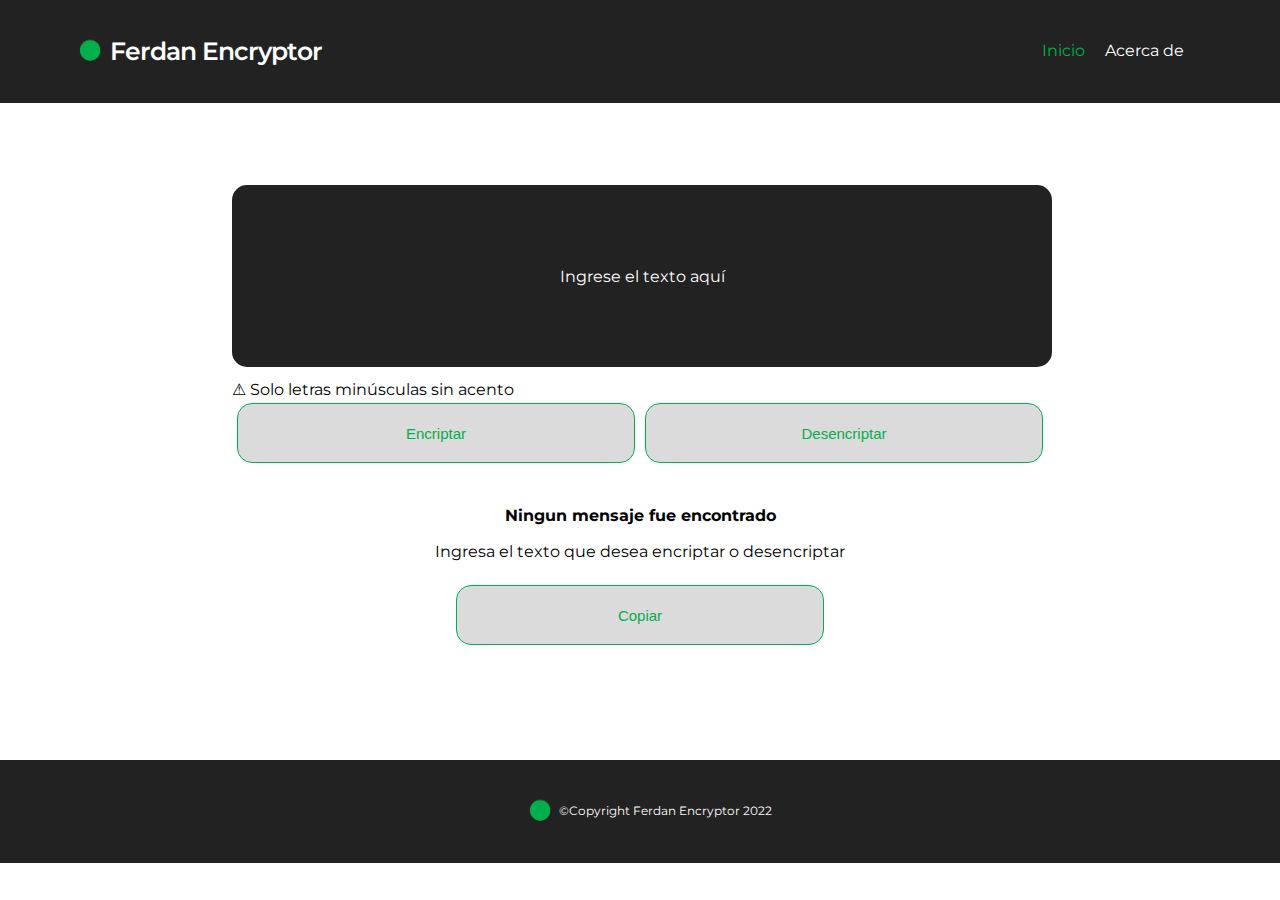
==== index.html @ 6e777811 "Guardando 6" ====
<!DOCTYPE html>
<html lang="en">
  <head>
    <meta charset="UTF-8">
    <meta http-equiv="X-UA-Compatible" content="IE=edge">
    <meta name="viewport" content="width=device-width, initial-scale=1.0">
    <link rel="shortcut icon" href="logo-fd.png" type="image/x-icon" style="width: 50px; height: 50px">
    <title>Encriptador de Texto - Ferdan Encryptor</title>
    <link rel="stylesheet" href="ajustar-reset.css">
    <link rel="stylesheet" href="style.css">
    <link href="https://fonts.googleapis.com/css2?family=Dosis:wght@200&family=Montserrat:wght@300&display=swap" rel="stylesheet">
  </head>
  <body">  
   
    <header class="logo">
       <div class="fondo-nav">
            <div class="content-logo">
              <img src="logo-fd.png" alt="Logo de la página" class="logo-img">
              <p class="logo-texto"><a href="">Ferdan Encryptor</a></p>
            </div>

            <nav class="items">
                <li class="li1"><a class="a1" href="index.html">Inicio</a></li>
                <li class="li2"><a class="a2" href="acerca.html">Acerca de</a></li>
            </nav>
       </div>
    </header>

    <main class="main">
      <div class="apuntes">
        <div class="content-all fondo-img">
          <div class="card__content">
            <div class="ingresador-texto">
              <section class="container-section-div">
                <div class="content-buttons-parrafo">
                  <section class="section-input">
                    <form class="form-input">
                      <input class="input-text" type="text" id="input-text" onkeypress="return ValidandoProcess(event)" placeholder="Ingrese el texto aquí">
                    </form>
                  </section>
    
                  <section class="button-parrafo">
                    <form class="botones-text">
                      <label class="info">&#9888 Solo letras minúsculas sin acento</label><br>
                      <div class="buttons" style="display: flex; justify-content: space-between">
                        <input class="boton" type="button" value="Encriptar" id="button-one">
                        <input class="boton" type="button" value="Desencriptar" id="button-two" onclick="">
                      </div>
                    </form>
                  </section>  
                </div>
              </section>
          
              <section class="result-encrip-desencrip">
                <div class="encript-desen-result">
                  <center>
                    <div class="info">
                      <h2 class="frase-msg error-invalid" id="frase-msg">Ningun mensaje fue encontrado</h2>
                      <h2 class="frase-msg" id="error-invalid"></h2>
                      <p class="info-text" id="info-text">Ingresa el texto que desea encriptar o desencriptar</p>
                  
                    </div>
                    <button class="boton copy__button" id="button-copy">Copiar</button>
                  </center>
                </div>
              </section>
            </div>
          </div>
        </div>
      </div>
      <script src="script.js"></script>
    </main>
    
    <footer class="back-footer">
        <center class="center-footer">
          <img src="logo-fd.png" alt="" class="img-footer">
          <p class="p-footer">&copyCopyright Ferdan Encryptor 2022</p>
        </center>
    </footer>
  </body>
</html>
---- style.css ----
body {
    font-family: 'Dosis', sans-serif;
    font-family: 'Montserrat', sans-serif;
}

@media screen and (max-width: 1440px) {

    .content-logo {
        display: flex;
        align-items: center;
    }
    
    .fondo-nav {
        display: flex;
        align-items: center;
        justify-content: space-between;
    }
    
    .fondo-nav {
        background-color: rgb(34, 34, 34);
        position: fixed;
        
        width: 100%;
        left: 0;
        top: 0;
        right: 0;
    }
    
    .logo-img {
        width: 50px;
        margin: 30px;
    
        position: relative;
        left: 2.2em;
    }
    
    .logo-texto a {
        text-decoration: none;
        font-size: 25px;
        color: white;
        letter-spacing: -1px;
    
        font-weight: 600;
    }
    
    .items li a {
        text-decoration: none;
    }
    
    .items .li2 a {
        color: white;
    }
    
    .items .li1 a {
        color: #01AF4B;
    }
    
    .items li a:hover {
        color: #01AF4B;
    }
    
    .items li {
        display: inline-block;
        margin-right: 1em;
        position: auto;
    }
    
    .items {
        left: -5em;
        position: relative;
    }
    
    .content-all {
        
        margin-top: 10em;
        height: 600px;
        
        margin-left: 12em;
        margin-right: 12em;
    }
    
    .info {
        font-family: 'Dosis', sans-serif;
        font-family: 'Montserrat', sans-serif;
    } 



    h2 {
        font-weight: bolder;
        margin-bottom: 20px;
        margin-top: 15px;
    }
    
    .encript-desen-result {
        padding: 25px 40px;
    }
    
    .ingresador-texto {
        padding: 25px 40px;
    }
    
    .input-text {
        width: 100%;
        height: 180px;
        background-color: rgb(34, 34, 34);
        color: #F8FBFE;
        font-size: 1rem;
        text-align: center;
        border-radius: 15px;
        border: none;
        outline: none;
    }
    .form-input .input-text {
        font-family: 'Dosis', sans-serif;
        font-family: 'Montserrat', sans-serif;
    }
    
    ::placeholder {
        color: white;
    }
    
    .output {
        width: 100%;
        height: 180px;
        background-color: #3b3b3b;
        color: #F8FBFE;
        font-size: 1rem;
        text-align: center;
        border-radius: 5px;
    }
    
    .botones-text {
        margin-top: 15px;
    }
    
    .boton {
        
        width: 50%;
        height: 60px;
        padding: 0.9rem 1rem;
        color: #01AF4B;
        background-color: #4e4e4e34;
        font-size: 15px;
        border-radius: 15px;
        border: 1px solid #01AF4B;
        outline: none;
        cursor: pointer;
        transition: .3s;
        margin: 5px;
    }
    
    .copy__button {
        margin-top: 25px;
    }
    
    .mensaje {
        transition-duration: 1s;
    }

    /* FOOTER */

.back-footer {
    background-color: rgb(34, 34, 34);
    padding: 30px;
}

.center-footer {
    display: flex;
    align-items: center;
    justify-content: center;
}

footer .img-footer {
    width: 50px;
}

.img-footer {
    left: 6px;
    position: relative;
}

footer .p-footer {
    text-align: center;
    color: white;
    font-size: 12px;
    font-family: 'Dosis', sans-serif;
    font-family: 'Montserrat', sans-serif;
}
}

@media screen and (max-width: 980px) {
    .content-all {
        height: auto;
        margin-left: 16px;
        margin-right: 16px;
    }

    .fondo-nav {
        display: block;
    }

    .content-logo {
        margin-left: -3em;
        margin-top: -1em;
    }

    .items {
        left: 9em;
        top: -1em;
    }
    .logo-texto a {
        font-size: 22px;
    }
}

@media screen and (max-width: 980px) {
    .result-encrip-desencrip {
        grid-template-columns: 1fr;
    }

    .encript-desen-result {
        margin-bottom: 20%;
        height: 60%;
    }
}
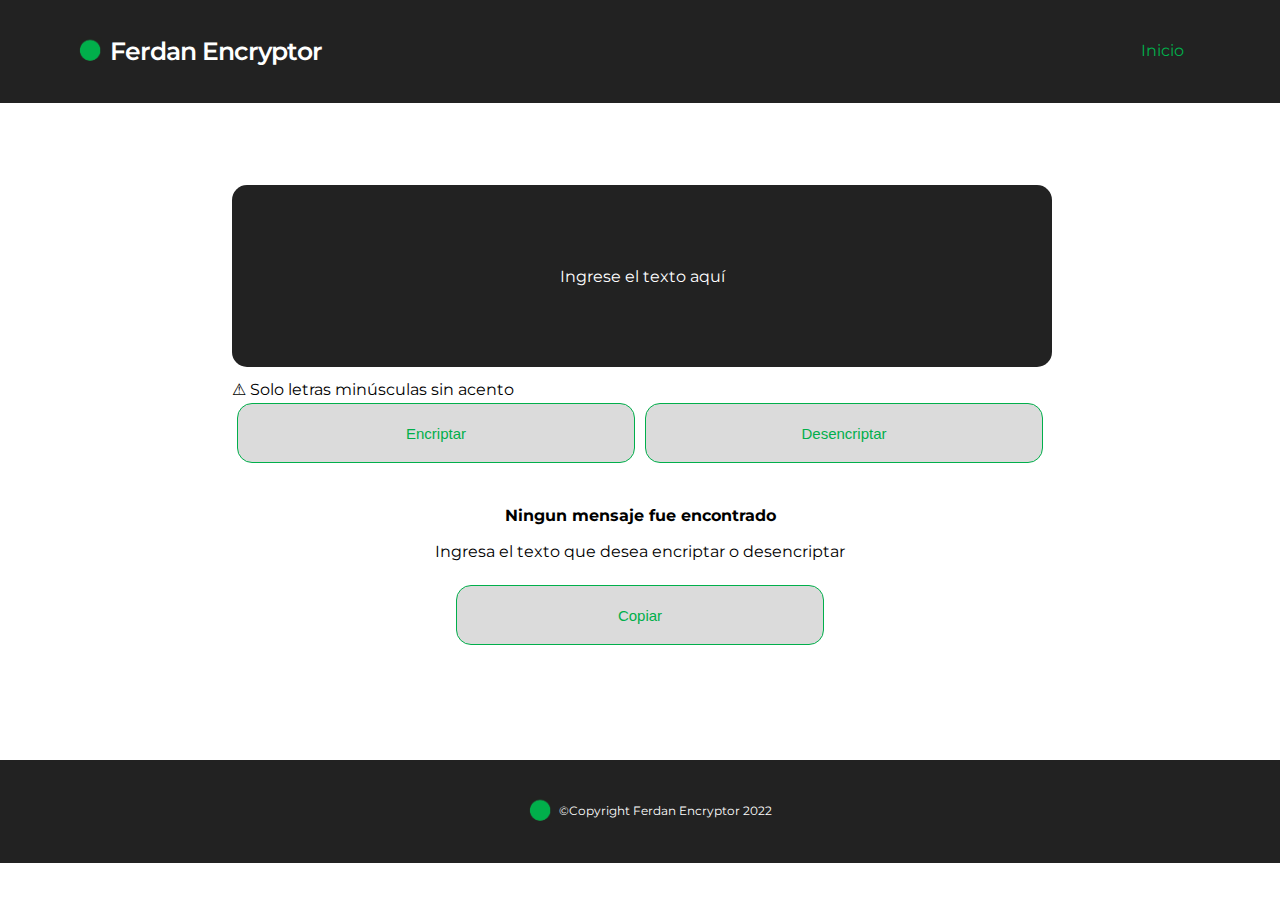
==== commit 72cca7bb: "Dando arreglos" ====
--- a/index.html
+++ b/index.html
@@ -10,18 +10,17 @@
     <link rel="stylesheet" href="style.css">
     <link href="https://fonts.googleapis.com/css2?family=Dosis:wght@200&family=Montserrat:wght@300&display=swap" rel="stylesheet">
   </head>
-  <body">  
+  <body>  
    
     <header class="logo">
        <div class="fondo-nav">
             <div class="content-logo">
               <img src="logo-fd.png" alt="Logo de la página" class="logo-img">
               <p class="logo-texto"><a href="">Ferdan Encryptor</a></p>
-            </div>
-
+            </div>        
+    
             <nav class="items">
                 <li class="li1"><a class="a1" href="index.html">Inicio</a></li>
-                <li class="li2"><a class="a2" href="acerca.html">Acerca de</a></li>
             </nav>
        </div>
     </header>
@@ -44,7 +43,7 @@
                       <label class="info">&#9888 Solo letras minúsculas sin acento</label><br>
                       <div class="buttons" style="display: flex; justify-content: space-between">
                         <input class="boton" type="button" value="Encriptar" id="button-one">
-                        <input class="boton" type="button" value="Desencriptar" id="button-two" onclick="">
+                        <input class="boton" type="button" value="Desencriptar" id="button-two">
                       </div>
                     </form>
                   </section>  
--- a/style.css
+++ b/style.css
@@ -4,160 +4,163 @@
     font-family: 'Montserrat', sans-serif;
 }
 
-@media screen and (max-width: 1440px) {
-
-    .content-logo {
-        display: flex;
-        align-items: center;
-    }
-    
-    .fondo-nav {
-        display: flex;
-        align-items: center;
-        justify-content: space-between;
-    }
-    
-    .fondo-nav {
-        background-color: rgb(34, 34, 34);
-        position: fixed;
-        
-        width: 100%;
-        left: 0;
-        top: 0;
-        right: 0;
-    }
-    
-    .logo-img {
-        width: 50px;
-        margin: 30px;
-    
-        position: relative;
-        left: 2.2em;
-    }
-    
-    .logo-texto a {
-        text-decoration: none;
-        font-size: 25px;
-        color: white;
-        letter-spacing: -1px;
-    
-        font-weight: 600;
-    }
-    
-    .items li a {
-        text-decoration: none;
-    }
-    
-    .items .li2 a {
-        color: white;
-    }
-    
-    .items .li1 a {
-        color: #01AF4B;
-    }
-    
-    .items li a:hover {
-        color: #01AF4B;
-    }
-    
-    .items li {
-        display: inline-block;
-        margin-right: 1em;
-        position: auto;
-    }
-    
-    .items {
-        left: -5em;
-        position: relative;
-    }
-    
-    .content-all {
-        
-        margin-top: 10em;
-        height: 600px;
-        
-        margin-left: 12em;
-        margin-right: 12em;
-    }
-    
-    .info {
-        font-family: 'Dosis', sans-serif;
-        font-family: 'Montserrat', sans-serif;
-    } 
-
-
-
-    h2 {
-        font-weight: bolder;
-        margin-bottom: 20px;
-        margin-top: 15px;
-    }
-    
-    .encript-desen-result {
-        padding: 25px 40px;
-    }
-    
-    .ingresador-texto {
-        padding: 25px 40px;
-    }
-    
-    .input-text {
-        width: 100%;
-        height: 180px;
-        background-color: rgb(34, 34, 34);
-        color: #F8FBFE;
-        font-size: 1rem;
-        text-align: center;
-        border-radius: 15px;
-        border: none;
-        outline: none;
-    }
-    .form-input .input-text {
-        font-family: 'Dosis', sans-serif;
-        font-family: 'Montserrat', sans-serif;
-    }
-    
-    ::placeholder {
-        color: white;
-    }
-    
-    .output {
-        width: 100%;
-        height: 180px;
-        background-color: #3b3b3b;
-        color: #F8FBFE;
-        font-size: 1rem;
-        text-align: center;
-        border-radius: 5px;
-    }
-    
-    .botones-text {
-        margin-top: 15px;
-    }
-    
-    .boton {
-        
-        width: 50%;
-        height: 60px;
-        padding: 0.9rem 1rem;
-        color: #01AF4B;
-        background-color: #4e4e4e34;
-        font-size: 15px;
-        border-radius: 15px;
-        border: 1px solid #01AF4B;
-        outline: none;
-        cursor: pointer;
-        transition: .3s;
-        margin: 5px;
-    }
-    
-    .copy__button {
-        margin-top: 25px;
-    }
-    
-    .mensaje {
-        transition-duration: 1s;
-    }
+
+
+.menu-div .menu {
+    display: none;
+}
+
+.content-logo {
+    display: flex;
+    align-items: center;
+}
+
+.fondo-nav {
+    display: flex;
+    align-items: center;
+    justify-content: space-between;
+}
+
+.fondo-nav {
+    background-color: rgb(34, 34, 34);
+    position: fixed;
+    
+    width: 100%;
+    left: 0;
+    top: 0;
+    right: 0;
+}
+
+.logo-img {
+    width: 50px;
+    margin: 30px;
+
+    position: relative;
+    left: 2.2em;
+}
+
+.logo-texto a {
+    text-decoration: none;
+    font-size: 25px;
+    color: white;
+    letter-spacing: -1px;
+
+    font-weight: 600;
+}
+
+.items li a {
+    text-decoration: none;
+}
+
+.items .li2 a {
+    color: white;
+}
+
+.items .li1 a {
+    color: #01AF4B;
+}
+
+.items li a:hover {
+    color: #01AF4B;
+}
+
+.items li {
+    display: inline-block;
+    margin-right: 1em;
+    position: auto;
+}
+
+.items {
+    left: -5em;
+    position: relative;
+}
+
+.content-all {
+    
+    margin-top: 10em;
+    height: 600px;
+    
+    margin-left: 12em;
+    margin-right: 12em;
+}
+
+.info {
+    font-family: 'Dosis', sans-serif;
+    font-family: 'Montserrat', sans-serif;
+} 
+
+
+h2 {
+    font-weight: bolder;
+    margin-bottom: 20px;
+    margin-top: 15px;
+}
+
+.encript-desen-result {
+    padding: 25px 40px;
+}
+
+.ingresador-texto {
+    padding: 25px 40px;
+}
+
+.input-text {
+    width: 100%;
+    height: 180px;
+    background-color: rgb(34, 34, 34);
+    color: #F8FBFE;
+    font-size: 1rem;
+    text-align: center;
+    border-radius: 15px;
+    border: none;
+    outline: none;
+}
+.form-input .input-text {
+    font-family: 'Dosis', sans-serif;
+    font-family: 'Montserrat', sans-serif;
+}
+
+::placeholder {
+    color: white;
+}
+
+.output {
+    width: 100%;
+    height: 180px;
+    background-color: #3b3b3b;
+    color: #F8FBFE;
+    font-size: 1rem;
+    text-align: center;
+    border-radius: 5px;
+}
+
+.botones-text {
+    margin-top: 15px;
+}
+
+.boton {
+    
+    width: 50%;
+    height: 60px;
+    padding: 0.9rem 1rem;
+    color: #01AF4B;
+    background-color: #4e4e4e34;
+    font-size: 15px;
+    border-radius: 15px;
+    border: 1px solid #01AF4B;
+    outline: none;
+    cursor: pointer;
+    transition: .3s;
+    margin: 5px;
+}
+
+.copy__button {
+    margin-top: 25px;
+}
+
+.mensaje {
+    transition-duration: 1s;
+}
 
     /* FOOTER */
 
@@ -187,7 +190,6 @@
     font-size: 12px;
     font-family: 'Dosis', sans-serif;
     font-family: 'Montserrat', sans-serif;
-}
 }
 
 @media screen and (max-width: 980px) {
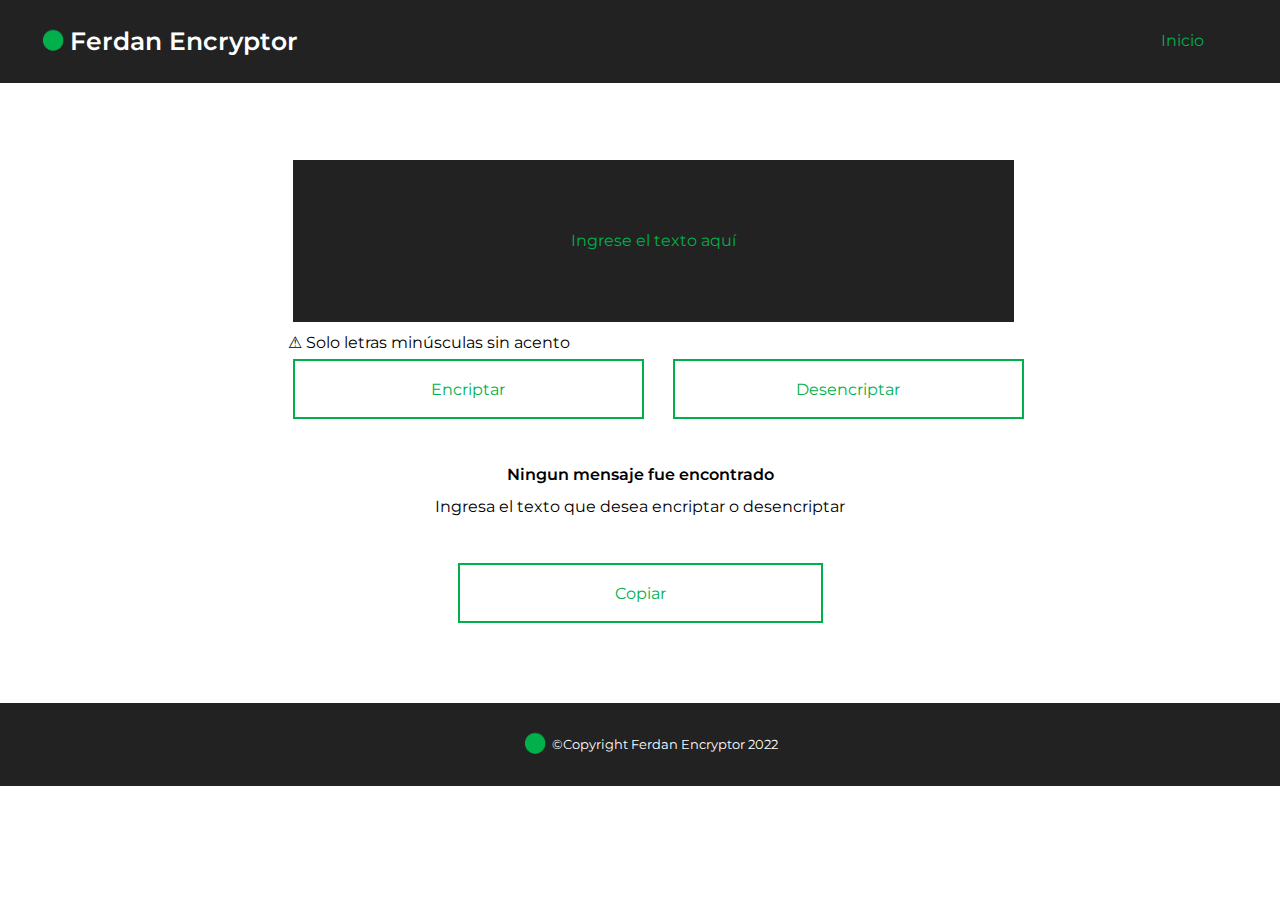
==== commit e15a42f9: "Guardando arreglos 2" ====
--- a/index.html
+++ b/index.html
@@ -20,53 +20,47 @@
             </div>        
     
             <nav class="items">
-                <li class="li1"><a class="a1" href="index.html">Inicio</a></li>
+              <li><a href="index.html">Inicio</a></li>
             </nav>
        </div>
     </header>
 
     <main class="main">
-      <div class="apuntes">
-        <div class="content-all fondo-img">
-          <div class="card__content">
-            <div class="ingresador-texto">
-              <section class="container-section-div">
-                <div class="content-buttons-parrafo">
-                  <section class="section-input">
-                    <form class="form-input">
-                      <input class="input-text" type="text" id="input-text" onkeypress="return ValidandoProcess(event)" placeholder="Ingrese el texto aquí">
-                    </form>
-                  </section>
+        <section class="container-section-div">
+          <div class="content-buttons-parrafo">
+            <section class="section-input">
+              <form class="form-input">
+                <input class="input-text" type="text" id="input-text" onkeypress="return ValidandoProcess(event)" placeholder="Ingrese el texto aquí">
+              </form>
+            </section>
+
+            <section class="button-parrafo">
+              <form class="botones-text">
+                <label class="info">&#9888 Solo letras minúsculas sin acento</label><br>
+                <div class="buttons" style="display: flex;">
+                  <input class="boton" type="button" value="Encriptar" id="button-one">
+                  <input class="boton" type="button" value="Desencriptar" id="button-two">
+                </div>
+              </form>
+            </section>  
+          </div>
+        </section>
     
-                  <section class="button-parrafo">
-                    <form class="botones-text">
-                      <label class="info">&#9888 Solo letras minúsculas sin acento</label><br>
-                      <div class="buttons" style="display: flex; justify-content: space-between">
-                        <input class="boton" type="button" value="Encriptar" id="button-one">
-                        <input class="boton" type="button" value="Desencriptar" id="button-two">
-                      </div>
-                    </form>
-                  </section>  
-                </div>
-              </section>
-          
-              <section class="result-encrip-desencrip">
-                <div class="encript-desen-result">
-                  <center>
-                    <div class="info">
-                      <h2 class="frase-msg error-invalid" id="frase-msg">Ningun mensaje fue encontrado</h2>
-                      <h2 class="frase-msg" id="error-invalid"></h2>
-                      <p class="info-text" id="info-text">Ingresa el texto que desea encriptar o desencriptar</p>
-                  
-                    </div>
-                    <button class="boton copy__button" id="button-copy">Copiar</button>
-                  </center>
-                </div>
-              </section>
-            </div>
+        <section class="result-encrip-desencrip">
+          <div class="encript-desen-result">
+            <center>
+              <div class="info-content">
+                <h2 class="frase-msg error-invalid" id="frase-msg">Ningun mensaje fue encontrado</h2>
+                <h2 class="frase-msg" id="error-invalid"></h2>
+                <p class="info-text" id="info-text">Ingresa el texto que desea encriptar o desencriptar</p>
+            
+              </div>
+            </center>
+            <center>
+              <button class="boton copy__button" id="button-copy">Copiar</button>        
+            </center>
           </div>
-        </div>
-      </div>
+        </section>
       <script src="script.js"></script>
     </main>
     
--- a/style.css
+++ b/style.css
@@ -4,10 +4,21 @@
     font-family: 'Montserrat', sans-serif;
 }
 
-
-
-.menu-div .menu {
-    display: none;
+/* HEADER */
+
+.fondo-nav {
+    background-color: #222222;
+    width: 100%;
+    padding: 20px;
+
+    position: fixed;
+}
+
+.fondo-nav {
+    display: flex;
+    align-items: center;
+
+    justify-content: space-between;
 }
 
 .content-logo {
@@ -15,53 +26,246 @@
     align-items: center;
 }
 
-.fondo-nav {
+.logo-img {
+    width: 50px;
+    left: 0.5em;
+    position: relative;
+}
+
+.logo-texto a {
+    text-decoration: none;
+    color: white;
+    font-weight: 600;
+    font-size: 25px;
+}
+
+.items li a {
+    text-decoration: none;
+    color: #01AF4B;
+}
+
+.items li {
+    display: inline-block;
+    margin-right: 6em;
+}
+
+/* MAIN - SECTIONS  */
+
+main {
+    width: 100%;
+}
+
+.container-section-div {
+    width: 80%;
+}
+
+.input-text {
+    margin-top: 12em;
+    margin-left: 22em;
+    margin-bottom: 1em;
+
+    width: 70%;
+    height: 12em;
+    border: 0;
+    background-color: #222222;
+    color: #01AF4B;
+
+    font-family: 'Dosis', sans-serif;
+    font-family: 'Montserrat', sans-serif;
+}
+
+.input-text:valid {
+    text-align: center;
+}
+
+::placeholder {
+    text-align: center;
+    font-size: 16px;
+    color: #01AF4B;
+
+    font-family: 'Dosis', sans-serif;
+    font-family: 'Montserrat', sans-serif;
+}
+
+.info {
+    margin-left: 18em;
+}
+
+.buttons {
+    margin-top: 0.5em;
+    margin-left: 16.5em;
+}
+
+.boton {
+    width: 365px;
+    height: 60px;
+    margin-left: 1.8em;
+
+    font-family: 'Dosis', sans-serif;
+    font-family: 'Montserrat', sans-serif;
+    font-size: 16px;
+
+    cursor: pointer;
+    border: 2px solid #01AF4B;
+    color: #01AF4B;
+    background-color: white;
+}
+
+.info-content {
+    margin-top: 3em;
+    margin-bottom: 3em;
+}
+
+.frase-msg {
+    margin-bottom: 1em;
+    font-weight: 600;
+}
+
+.copy__button {
+    margin-left: .02em;
+}
+
+/* FOOTER */
+
+footer {
+    margin-top: 5em;
+    background-color: #222222;
+    padding: 20px;
+}
+
+.center-footer {
     display: flex;
     align-items: center;
-    justify-content: space-between;
-}
-
-.fondo-nav {
-    background-color: rgb(34, 34, 34);
-    position: fixed;
-    
-    width: 100%;
-    left: 0;
-    top: 0;
-    right: 0;
-}
-
-.logo-img {
+
+    justify-content: center;
+}
+
+.img-footer {
     width: 50px;
-    margin: 30px;
-
+    left: 0.5em;
     position: relative;
-    left: 2.2em;
-}
-
-.logo-texto a {
-    text-decoration: none;
-    font-size: 25px;
+}
+
+.p-footer {
     color: white;
-    letter-spacing: -1px;
-
-    font-weight: 600;
-}
-
+    font-size: 13px;
+}
+
+
+
+/* AJUSTANDO AL CELL */
+
+@media screen and (max-width: 780px){
+
+    .encript-desen-result {
+        width: 100%;
+    }
+
+    .logo-img {
+        left: -0.5em;
+        position: relative;
+    }
+    
+    .logo-texto a {
+        font-size: 20px;
+        left: -0.8em;
+        position: relative;
+    }
+    
+    .items li {
+        margin-right: 5em;
+    }
+    
+    .container-section-div {
+        width: 100%;
+    }
+    
+    .input-text {
+        width: 90%;
+        margin-left: 1.7em;
+    }
+
+    .info {
+        margin-left: 1.2em;
+    }
+    
+    .buttons {
+        margin-top: 0.5em;
+        margin-left: -0.5em;
+    }
+    
+    .boton {
+        width: 200px;
+        height: 60px;
+        margin-left: 2em;
+    }
+    
+}
+
+
+
+
+@media screen and (max-width: 980px){
+
+    .encript-desen-result {
+        width: 100%;
+    }
+
+    .logo-img {
+        left: -0.5em;
+        position: relative;
+    }
+    
+    .logo-texto a {
+        font-size: 20px;
+        left: -0.8em;
+        position: relative;
+    }
+    
+    .items li {
+        margin-right: 5em;
+    }
+    
+    .container-section-div {
+        width: 100%;
+    }
+    
+    .input-text {
+        width: 90%;
+        margin-left: 2.8em;
+    }
+
+    .info {
+        margin-left: 2em;
+    }
+    
+    .buttons {
+        margin-top: 0.5em;
+        margin-left: 0.4em;
+    }
+    
+    .boton {
+        width: 335px;
+        height: 60px;
+        margin-left: 2em;
+    }
+}
+
+
+
+
+/*
 .items li a {
     text-decoration: none;
 }
 
-.items .li2 a {
-    color: white;
-}
-
-.items .li1 a {
-    color: #01AF4B;
-}
-
-.items li a:hover {
-    color: #01AF4B;
+.items li a {
+    color: #01AF4B;
+    left: 75em;
+    top: -1.1em;
+    position: relative;
+
+    font-size: 12px;
 }
 
 .items li {
@@ -105,11 +309,10 @@
 }
 
 .input-text {
-    width: 100%;
-    height: 180px;
+    width: 80%;
+    height: 150px;
     background-color: rgb(34, 34, 34);
     color: #F8FBFE;
-    font-size: 1rem;
     text-align: center;
     border-radius: 15px;
     border: none;
@@ -118,6 +321,8 @@
 .form-input .input-text {
     font-family: 'Dosis', sans-serif;
     font-family: 'Montserrat', sans-serif;
+
+    margin-left: 5.4em;
 }
 
 ::placeholder {
@@ -140,8 +345,8 @@
 
 .boton {
     
-    width: 50%;
-    height: 60px;
+    width: 35%;
+    height: 50px;
     padding: 0.9rem 1rem;
     color: #01AF4B;
     background-color: #4e4e4e34;
@@ -164,7 +369,7 @@
 
     /* FOOTER */
 
-.back-footer {
+/* .back-footer {
     background-color: rgb(34, 34, 34);
     padding: 30px;
 }
@@ -204,18 +409,44 @@
     }
 
     .content-logo {
-        margin-left: -3em;
+        margin-left: -4em;
         margin-top: -1em;
     }
 
-    .items {
-        left: 9em;
+    .items li {
+        left: -4em;
         top: -1em;
-    }
+        position: relative;
+    }
+
     .logo-texto a {
         font-size: 22px;
     }
-}
+
+    .logo-img {
+        width: 50px;
+        margin: 30px;
+    
+        position: relative;
+        left: -4.5em;
+        top: 4.1em;
+    }
+
+    .input-text {
+        width: 100%;
+        height: 180px;
+        font-size: 1rem;
+    }
+
+    .form-input .input-text {
+        margin-left: 0;
+    }
+
+    .boton {
+        width: 50%;
+        height: 60px;
+    }
+} */
 
 @media screen and (max-width: 980px) {
     .result-encrip-desencrip {
@@ -227,3 +458,5 @@
         height: 60%;
     }
 }
+
+
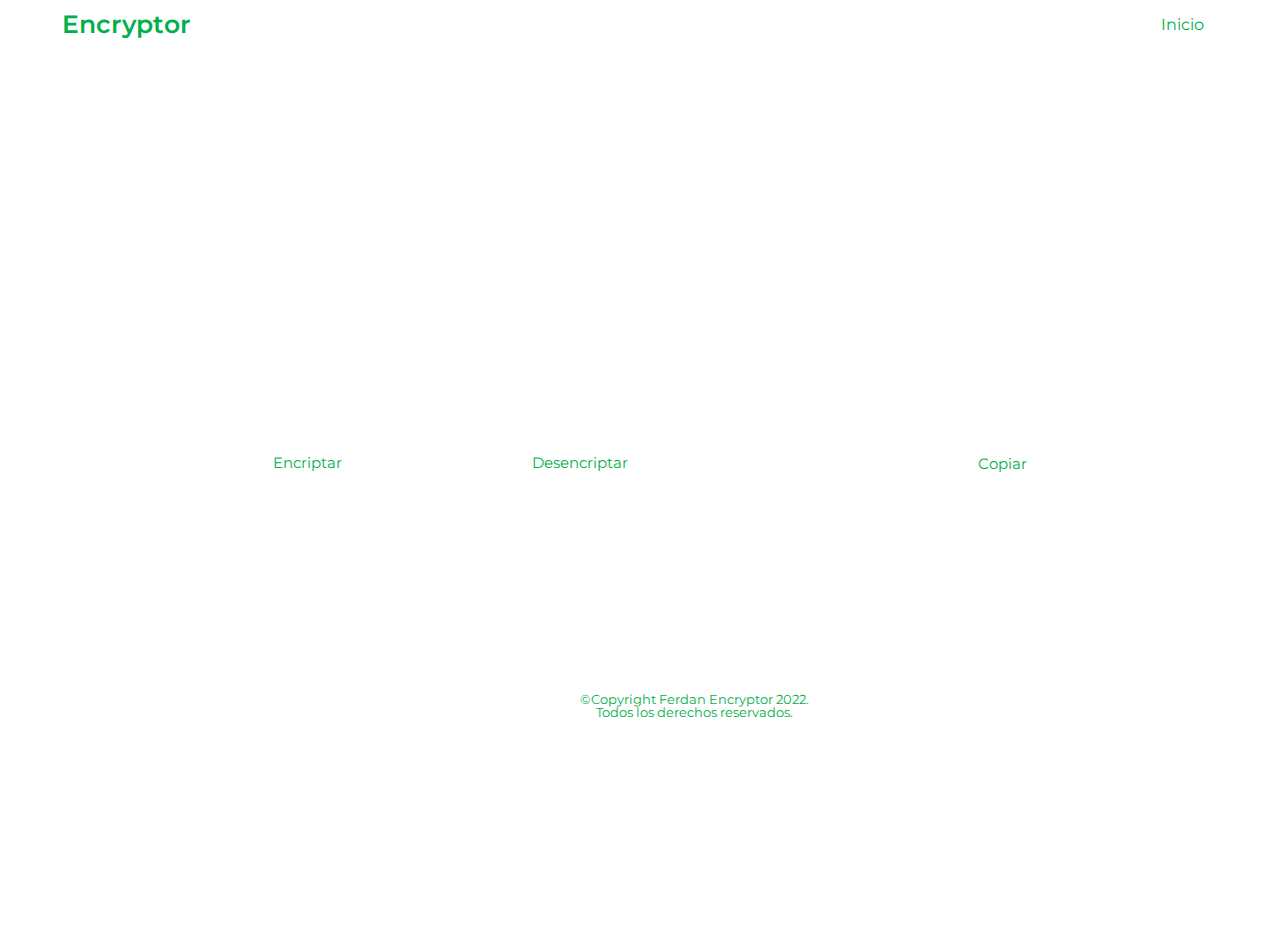
==== commit b178aeb9: "Actualizando página" ====
--- a/index.html
+++ b/index.html
@@ -1,5 +1,5 @@
 <!DOCTYPE html>
-<html lang="en">
+<html lang="es">
   <head>
     <meta charset="UTF-8">
     <meta http-equiv="X-UA-Compatible" content="IE=edge">
@@ -11,64 +11,64 @@
     <link href="https://fonts.googleapis.com/css2?family=Dosis:wght@200&family=Montserrat:wght@300&display=swap" rel="stylesheet">
   </head>
   <body>  
+    <div class="contenedor">
+      <header class="logo">
+        <div class="back-fondo">
+             <div class="content-logo">
+               <p class="logo-texto"><a href="">Encryptor</a></p>
+             </div>        
+     
+             <nav class="items">
+               <li><a href="index.html">Inicio</a></li>
+             </nav>
+        </div>
+     </header>
+ 
+     <main class="main">
+       <div class="orientate-flex">
+          <section class="container-section-div">
+            <div class="content-buttons-parrafo">
+             <section class="section-input">
+               <form class="form-input">
+                 <input class="input-text" type="text" id="input-text" onkeypress="return ValidandoProcess(event)" placeholder="Ingrese el texto aquí">
+               </form>
+             </section>
+ 
+             <section class="button-parrafo">
+               <form class="botones-text">
+                 <label class="info">&#9888 Solo letras minúsculas sin acento</label><br>
+                 <div class="buttons" style="display: flex;">
+                   <input class="boton" type="button" value="Encriptar" id="button-one">
+                   <input class="boton boton-desen" type="button" value="Desencriptar" id="button-two">
+                 </div>
+               </form>
+             </section>  
+            </div>
+          </section>
    
-    <header class="logo">
-       <div class="fondo-nav">
-            <div class="content-logo">
-              <img src="logo-fd.png" alt="Logo de la página" class="logo-img">
-              <p class="logo-texto"><a href="">Ferdan Encryptor</a></p>
-            </div>        
-    
-            <nav class="items">
-              <li><a href="index.html">Inicio</a></li>
-            </nav>
-       </div>
-    </header>
-
-    <main class="main">
-        <section class="container-section-div">
-          <div class="content-buttons-parrafo">
-            <section class="section-input">
-              <form class="form-input">
-                <input class="input-text" type="text" id="input-text" onkeypress="return ValidandoProcess(event)" placeholder="Ingrese el texto aquí">
-              </form>
-            </section>
-
-            <section class="button-parrafo">
-              <form class="botones-text">
-                <label class="info">&#9888 Solo letras minúsculas sin acento</label><br>
-                <div class="buttons" style="display: flex;">
-                  <input class="boton" type="button" value="Encriptar" id="button-one">
-                  <input class="boton" type="button" value="Desencriptar" id="button-two">
-                </div>
-              </form>
-            </section>  
-          </div>
-        </section>
-    
-        <section class="result-encrip-desencrip">
-          <div class="encript-desen-result">
-            <center>
-              <div class="info-content">
-                <h2 class="frase-msg error-invalid" id="frase-msg">Ningun mensaje fue encontrado</h2>
-                <h2 class="frase-msg" id="error-invalid"></h2>
-                <p class="info-text" id="info-text">Ingresa el texto que desea encriptar o desencriptar</p>
-            
-              </div>
-            </center>
-            <center>
-              <button class="boton copy__button" id="button-copy">Copiar</button>        
-            </center>
-          </div>
-        </section>
-      <script src="script.js"></script>
-    </main>
-    
-    <footer class="back-footer">
-        <center class="center-footer">
-          <img src="logo-fd.png" alt="" class="img-footer">
-          <p class="p-footer">&copyCopyright Ferdan Encryptor 2022</p>
-        </center>
-    </footer>
+          <section class="result-encrip-desencrip">
+            <div class="result-encriptado-desencriptado">
+             <center>
+               <div class="info-content">
+                 <h2 class="frase-msg error-invalid" id="frase-msg">Ningun mensaje fue encontrado</h2>
+                 <h2 class="frase-msg" id="error-invalid"></h2>
+                 <p class="info-text" id="info-text">Ingresa el texto que desea encriptar o desencriptar</p>
+               </div>
+             </center>
+             <center>
+               <button class="boton copy__button" id="button-copy">Copiar</button>        
+             </center>
+            </div>
+          </section>
+        </div>
+       <script src="script.js"></script>
+     </main>
+     
+     <footer class="back-footer">
+         <center class="center-footer">
+           <p class="p-footer">&copyCopyright Ferdan Encryptor 2022.<br>Todos los derechos reservados.</p>
+         </center>
+     </footer>
+    </div>
   </body>
 </html>
--- a/style.css
+++ b/style.css
@@ -4,39 +4,36 @@
     font-family: 'Montserrat', sans-serif;
 }
 
+.main {
+    background-image: url(https://images.unsplash.com/photo-1557683316-973673baf926?ixlib=rb-1.2.1&ixid=MnwxMjA3fDB8MHxzZWFyY2h8Nnx8Y29sb3JlcyUyMHNvbGlkb3N8ZW58MHx8MHx8&auto=format&fit=crop&w=500&q=60);
+    background-repeat: no-repeat;
+
+    background-size: cover;
+    width: 100%;
+    height: 100%;
+    position: absolute;
+    box-sizing: border-box;
+}
+
 /* HEADER */
 
-.fondo-nav {
-    background-color: #222222;
-    width: 100%;
-    padding: 20px;
-
-    position: fixed;
-}
-
-.fondo-nav {
+.back-fondo {
     display: flex;
     align-items: center;
+    /* background-color: #000000e7; */
 
     justify-content: space-between;
-}
-
-.content-logo {
-    display: flex;
-    align-items: center;
-}
-
-.logo-img {
-    width: 50px;
-    left: 0.5em;
-    position: relative;
+    padding: 12px;
 }
 
 .logo-texto a {
     text-decoration: none;
-    color: white;
+    color: #01AF4B;
     font-weight: 600;
     font-size: 25px;
+
+    position: relative;
+    left: 2em;
 }
 
 .items li a {
@@ -46,417 +43,167 @@
 
 .items li {
     display: inline-block;
-    margin-right: 6em;
+    right: 4em;
+    position: relative;
 }
 
 /* MAIN - SECTIONS  */
 
-main {
-    width: 100%;
-}
-
 .container-section-div {
+    width: 55%;
+}
+
+.form-input{
+    top: 5em;
+    margin-left: 10.5em;
+    position: relative;
+}
+
+.input-text {
+    width: 40%;
+    height: 120px;
+    border: 0;
+    background: none;
+    text-align: center;
+    font-size: 20px;
+    outline: none;
+    color: white;
+
+    font-family: 'Dosis', sans-serif;
+    font-family: 'Montserrat', sans-serif;
+}
+
+::placeholder {
+    color: white;
+    font-family: 'Dosis', sans-serif;
+    font-family: 'Montserrat', sans-serif;
+}
+
+/* BOTONES ENCRIPTAR -DESENCRIPTAR - TEXTO */
+
+.orientate-flex {
+    display: flex;
+}
+
+.botones-text {
+    position: relative;
+    top: 15em;
+    margin-left: 11.5em;
+}
+
+.buttons {
+    top: 0.5em;
+    position: relative;
+}
+
+.info {
+    color: white;
+    font-size: 14px;
+}
+
+.boton {
+    width: 250px;
+    height: 55px;
+    background: white;
+    border: 0;
+
+    cursor: pointer;
+    color: #01AF4B;
+    font-size: 15px;
+
+    font-family: 'Dosis', sans-serif;
+    font-family: 'Montserrat', sans-serif;
+}
+
+.boton-desen {
+    margin-left: 25px;
+}
+
+/* RESULT ENCRIPTADO - DESENCRIPTADO */
+
+.result-encriptado-desencriptado {
+    margin-top: 14em;
+    margin-left: 6em;
+
     width: 80%;
 }
 
-.input-text {
-    margin-top: 12em;
-    margin-left: 22em;
-    margin-bottom: 1em;
-
-    width: 70%;
-    height: 12em;
-    border: 0;
-    background-color: #222222;
-    color: #01AF4B;
-
-    font-family: 'Dosis', sans-serif;
-    font-family: 'Montserrat', sans-serif;
-}
-
-.input-text:valid {
-    text-align: center;
-}
-
-::placeholder {
-    text-align: center;
-    font-size: 16px;
-    color: #01AF4B;
-
-    font-family: 'Dosis', sans-serif;
-    font-family: 'Montserrat', sans-serif;
-}
-
-.info {
-    margin-left: 18em;
-}
-
-.buttons {
-    margin-top: 0.5em;
-    margin-left: 16.5em;
-}
-
-.boton {
-    width: 365px;
-    height: 60px;
-    margin-left: 1.8em;
-
-    font-family: 'Dosis', sans-serif;
-    font-family: 'Montserrat', sans-serif;
-    font-size: 16px;
-
-    cursor: pointer;
-    border: 2px solid #01AF4B;
-    color: #01AF4B;
-    background-color: white;
+.frase-msg {
+    margin-bottom: 50px;
+    font-weight: bold;
 }
 
 .info-content {
-    margin-top: 3em;
-    margin-bottom: 3em;
-}
-
-.frase-msg {
-    margin-bottom: 1em;
-    font-weight: 600;
+    width: 80%;
+}
+
+.info-text, .frase-msg {
+    color: white;
 }
 
 .copy__button {
-    margin-left: .02em;
-}
+    margin-top: 4.3em;
+}
+
 
 /* FOOTER */
 
 footer {
-    margin-top: 5em;
-    background-color: #222222;
+    position: absolute;
+    margin-top: 39em;
     padding: 20px;
 }
 
 .center-footer {
-    display: flex;
-    align-items: center;
-
-    justify-content: center;
-}
-
-.img-footer {
-    width: 50px;
-    left: 0.5em;
-    position: relative;
+    position: relative;
+    left: 35em;
 }
 
 .p-footer {
-    color: white;
+    color: #01AF4B;
     font-size: 13px;
-}
-
-
-
-/* AJUSTANDO AL CELL */
-
-@media screen and (max-width: 780px){
-
-    .encript-desen-result {
+} 
+
+
+
+
+/* AJUSTANDO ESTILOS */
+
+@media screen and (max-width: 800px){
+    
+    .main {
+        height: auto;
+    }
+
+    .input-text {
         width: 100%;
     }
 
-    .logo-img {
-        left: -0.5em;
-        position: relative;
-    }
-    
-    .logo-texto a {
-        font-size: 20px;
-        left: -0.8em;
-        position: relative;
-    }
-    
-    .items li {
-        margin-right: 5em;
-    }
-    
+    .orientate-flex {
+        display: block;
+    }
+
     .container-section-div {
         width: 100%;
-    }
-    
-    .input-text {
-        width: 90%;
-        margin-left: 1.7em;
-    }
-
-    .info {
-        margin-left: 1.2em;
-    }
-    
-    .buttons {
-        margin-top: 0.5em;
-        margin-left: -0.5em;
-    }
-    
-    .boton {
-        width: 200px;
-        height: 60px;
-        margin-left: 2em;
-    }
-    
-}
-
-
-
-
-@media screen and (max-width: 980px){
-
-    .encript-desen-result {
-        width: 100%;
-    }
-
-    .logo-img {
-        left: -0.5em;
+        margin-left: -5em;
+    }
+
+    .result-encriptado-desencriptado {
+        width: 80%;
+        margin-top: 23em;
+        margin-left: 3.5em;
+        margin-bottom: 4em;
+    }
+
+    footer {
+        position: absolute;
+        width: 50%;
+        top: 16em;
+        left: -3em;
+    }
+
+    .center-footer {
         position: relative;
-    }
-    
-    .logo-texto a {
-        font-size: 20px;
-        left: -0.8em;
-        position: relative;
-    }
-    
-    .items li {
-        margin-right: 5em;
-    }
-    
-    .container-section-div {
-        width: 100%;
-    }
-    
-    .input-text {
-        width: 90%;
-        margin-left: 2.8em;
-    }
-
-    .info {
-        margin-left: 2em;
-    }
-    
-    .buttons {
-        margin-top: 0.5em;
-        margin-left: 0.4em;
-    }
-    
-    .boton {
-        width: 335px;
-        height: 60px;
-        margin-left: 2em;
-    }
-}
-
-
-
-
-/*
-.items li a {
-    text-decoration: none;
-}
-
-.items li a {
-    color: #01AF4B;
-    left: 75em;
-    top: -1.1em;
-    position: relative;
-
-    font-size: 12px;
-}
-
-.items li {
-    display: inline-block;
-    margin-right: 1em;
-    position: auto;
-}
-
-.items {
-    left: -5em;
-    position: relative;
-}
-
-.content-all {
-    
-    margin-top: 10em;
-    height: 600px;
-    
-    margin-left: 12em;
-    margin-right: 12em;
-}
-
-.info {
-    font-family: 'Dosis', sans-serif;
-    font-family: 'Montserrat', sans-serif;
-} 
-
-
-h2 {
-    font-weight: bolder;
-    margin-bottom: 20px;
-    margin-top: 15px;
-}
-
-.encript-desen-result {
-    padding: 25px 40px;
-}
-
-.ingresador-texto {
-    padding: 25px 40px;
-}
-
-.input-text {
-    width: 80%;
-    height: 150px;
-    background-color: rgb(34, 34, 34);
-    color: #F8FBFE;
-    text-align: center;
-    border-radius: 15px;
-    border: none;
-    outline: none;
-}
-.form-input .input-text {
-    font-family: 'Dosis', sans-serif;
-    font-family: 'Montserrat', sans-serif;
-
-    margin-left: 5.4em;
-}
-
-::placeholder {
-    color: white;
-}
-
-.output {
-    width: 100%;
-    height: 180px;
-    background-color: #3b3b3b;
-    color: #F8FBFE;
-    font-size: 1rem;
-    text-align: center;
-    border-radius: 5px;
-}
-
-.botones-text {
-    margin-top: 15px;
-}
-
-.boton {
-    
-    width: 35%;
-    height: 50px;
-    padding: 0.9rem 1rem;
-    color: #01AF4B;
-    background-color: #4e4e4e34;
-    font-size: 15px;
-    border-radius: 15px;
-    border: 1px solid #01AF4B;
-    outline: none;
-    cursor: pointer;
-    transition: .3s;
-    margin: 5px;
-}
-
-.copy__button {
-    margin-top: 25px;
-}
-
-.mensaje {
-    transition-duration: 1s;
-}
-
-    /* FOOTER */
-
-/* .back-footer {
-    background-color: rgb(34, 34, 34);
-    padding: 30px;
-}
-
-.center-footer {
-    display: flex;
-    align-items: center;
-    justify-content: center;
-}
-
-footer .img-footer {
-    width: 50px;
-}
-
-.img-footer {
-    left: 6px;
-    position: relative;
-}
-
-footer .p-footer {
-    text-align: center;
-    color: white;
-    font-size: 12px;
-    font-family: 'Dosis', sans-serif;
-    font-family: 'Montserrat', sans-serif;
-}
-
-@media screen and (max-width: 980px) {
-    .content-all {
-        height: auto;
-        margin-left: 16px;
-        margin-right: 16px;
-    }
-
-    .fondo-nav {
-        display: block;
-    }
-
-    .content-logo {
-        margin-left: -4em;
-        margin-top: -1em;
-    }
-
-    .items li {
-        left: -4em;
-        top: -1em;
-        position: relative;
-    }
-
-    .logo-texto a {
-        font-size: 22px;
-    }
-
-    .logo-img {
-        width: 50px;
-        margin: 30px;
-    
-        position: relative;
-        left: -4.5em;
-        top: 4.1em;
-    }
-
-    .input-text {
-        width: 100%;
-        height: 180px;
-        font-size: 1rem;
-    }
-
-    .form-input .input-text {
-        margin-left: 0;
-    }
-
-    .boton {
-        width: 50%;
-        height: 60px;
-    }
-} */
-
-@media screen and (max-width: 980px) {
-    .result-encrip-desencrip {
-        grid-template-columns: 1fr;
-    }
-
-    .encript-desen-result {
-        margin-bottom: 20%;
-        height: 60%;
-    }
-}
-
-
+        left: 10em;
+    }
+}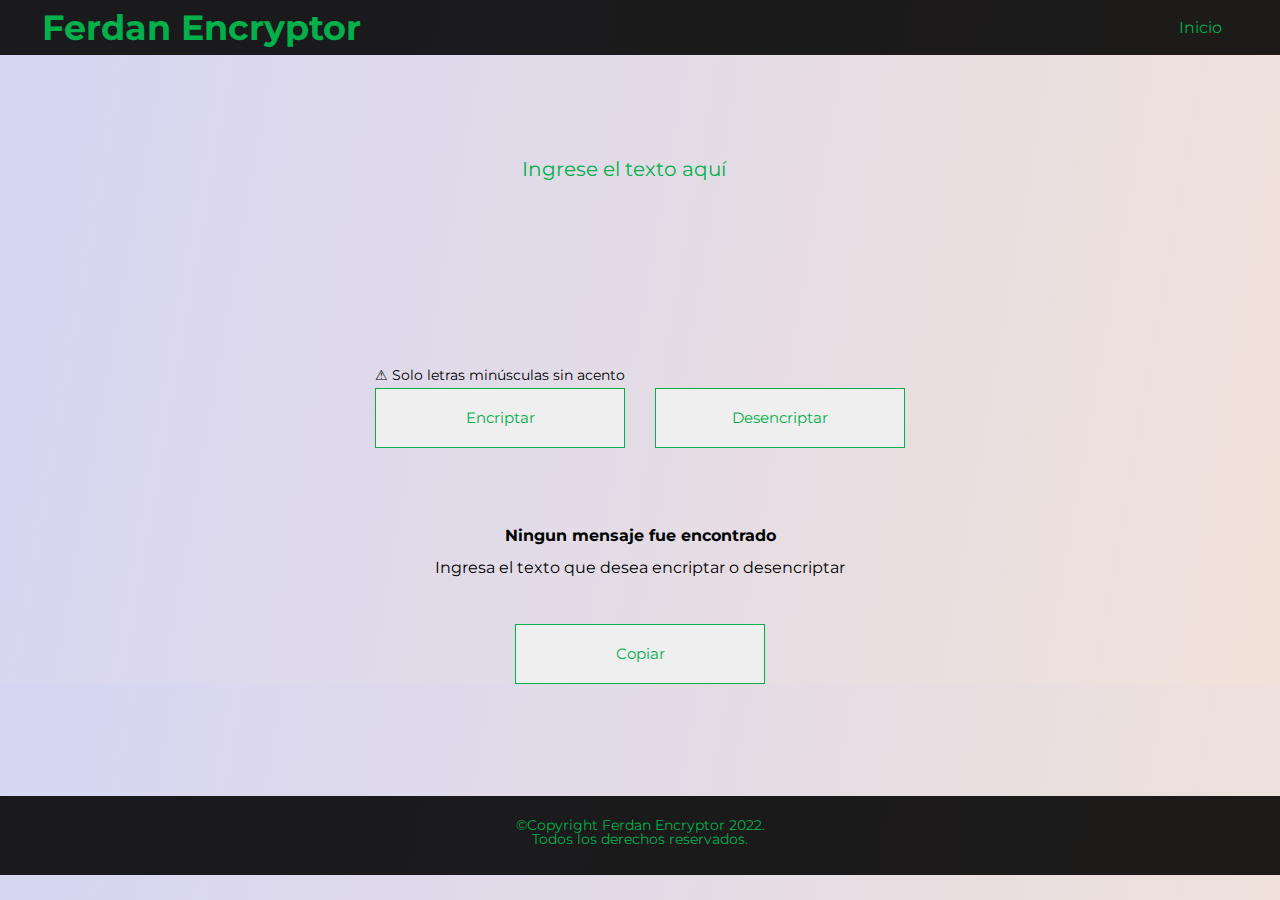
==== commit 7a71dad1: "Guardando estilos" ====
--- a/index.html
+++ b/index.html
@@ -12,39 +12,35 @@
   </head>
   <body>  
     <div class="contenedor">
-      <header class="logo">
-        <div class="back-fondo">
-             <div class="content-logo">
-               <p class="logo-texto"><a href="">Encryptor</a></p>
-             </div>        
+      <header class="header-back">
+        <div class="content-logo">
+          <p class="logo-texto"><a href="">Ferdan Encryptor</a></p>
+        </div>        
      
-             <nav class="items">
-               <li><a href="index.html">Inicio</a></li>
-             </nav>
-        </div>
-     </header>
+        <nav class="items">
+          <li><a href="index.html">Inicio</a></li>
+        </nav>
+      </header>
  
-     <main class="main">
-       <div class="orientate-flex">
-          <section class="container-section-div">
-            <div class="content-buttons-parrafo">
-             <section class="section-input">
-               <form class="form-input">
-                 <input class="input-text" type="text" id="input-text" onkeypress="return ValidandoProcess(event)" placeholder="Ingrese el texto aquí">
-               </form>
-             </section>
+      <main class="main">
+        <div class="orientate">
+          <div class="container-section-div">
+            <section class="section-input">
+              <form class="form-input">
+                <input class="input-text" type="text" id="input-text" onkeypress="return ValidandoProcess(event)" placeholder="Ingrese el texto aquí">
+              </form>
+            </section>
  
-             <section class="button-parrafo">
-               <form class="botones-text">
-                 <label class="info">&#9888 Solo letras minúsculas sin acento</label><br>
-                 <div class="buttons" style="display: flex;">
-                   <input class="boton" type="button" value="Encriptar" id="button-one">
-                   <input class="boton boton-desen" type="button" value="Desencriptar" id="button-two">
-                 </div>
-               </form>
-             </section>  
-            </div>
-          </section>
+            <section class="button-parrafo">
+              <form class="botones-text">
+                <label class="info">&#9888 Solo letras minúsculas sin acento</label><br>
+                <div class="buttons">
+                  <input class="boton" type="button" value="Encriptar" id="button-one">
+                  <input class="boton boton-desen" type="button" value="Desencriptar" id="button-two">
+                </div>
+              </form>
+            </section>  
+          </div>
    
           <section class="result-encrip-desencrip">
             <div class="result-encriptado-desencriptado">
@@ -61,14 +57,14 @@
             </div>
           </section>
         </div>
-       <script src="script.js"></script>
-     </main>
+        <script src="script.js"></script>
+      </main>
      
-     <footer class="back-footer">
+      <footer class="back-footer">
          <center class="center-footer">
            <p class="p-footer">&copyCopyright Ferdan Encryptor 2022.<br>Todos los derechos reservados.</p>
          </center>
-     </footer>
+      </footer>
     </div>
   </body>
 </html>
--- a/style.css
+++ b/style.css
@@ -2,38 +2,41 @@
 body {
     font-family: 'Dosis', sans-serif;
     font-family: 'Montserrat', sans-serif;
+
+    background: linear-gradient(100deg, rgb(214, 214, 243), rgb(241, 226, 217));
 }
 
-.main {
-    background-image: url(https://images.unsplash.com/photo-1557683316-973673baf926?ixlib=rb-1.2.1&ixid=MnwxMjA3fDB8MHxzZWFyY2h8Nnx8Y29sb3JlcyUyMHNvbGlkb3N8ZW58MHx8MHx8&auto=format&fit=crop&w=500&q=60);
-    background-repeat: no-repeat;
-
-    background-size: cover;
+.contenedor {
     width: 100%;
     height: 100%;
-    position: absolute;
-    box-sizing: border-box;
 }
 
-/* HEADER */
+.header-back {
+    
+    padding: 10px;
+    background: #000000e1;
+    position: relative;
+    display: flex;
+    justify-content: space-between;
+    align-items: center;
+}
 
-.back-fondo {
-    display: flex;
-    align-items: center;
-    /* background-color: #000000e7; */
-
-    justify-content: space-between;
-    padding: 12px;
+.content-logo {
+    position: relative;
+    left: 2em;
 }
 
 .logo-texto a {
     text-decoration: none;
     color: #01AF4B;
-    font-weight: 600;
-    font-size: 25px;
+    font-weight: bold;
+    font-size: 35px;
+}
 
+.items li {
     position: relative;
-    left: 2em;
+    right: 3em;
+    display: inline-block;
 }
 
 .items li a {
@@ -41,169 +44,112 @@
     color: #01AF4B;
 }
 
-.items li {
-    display: inline-block;
-    right: 4em;
-    position: relative;
+/* MAIN SECTIONS */
+
+.orientate {
+    display: block;
+   
 }
 
-/* MAIN - SECTIONS  */
+.container-section-div {
+    position: relative;
+    text-align: center;
+    top: 5em;
 
-.container-section-div {
-    width: 55%;
+    margin-bottom: 5em;
 }
 
-.form-input{
+.result-encriptado-desencriptado {
+    position: relative;
     top: 5em;
-    margin-left: 10.5em;
+}
+
+.form-input {
     position: relative;
+    left: -1em;
 }
 
 .input-text {
-    width: 40%;
-    height: 120px;
+    width: 30%;
+    height: 70px;
     border: 0;
+    outline: none;
     background: none;
-    text-align: center;
-    font-size: 20px;
-    outline: none;
-    color: white;
 
     font-family: 'Dosis', sans-serif;
     font-family: 'Montserrat', sans-serif;
+    text-align: center;
 }
 
-::placeholder {
-    color: white;
+input::placeholder {
     font-family: 'Dosis', sans-serif;
     font-family: 'Montserrat', sans-serif;
-}
 
-/* BOTONES ENCRIPTAR -DESENCRIPTAR - TEXTO */
-
-.orientate-flex {
-    display: flex;
+    font-size: 20px;
+    color: #01AF4B;
 }
 
 .botones-text {
     position: relative;
-    top: 15em;
-    margin-left: 11.5em;
+    margin-top: 10em;
+    width: 100%;
+}
+
+.info {
+    position: relative;
+    left: -10em;
+    font-size: 14px;
 }
 
 .buttons {
-    top: 0.5em;
-    position: relative;
-}
+    display: flex;
+    justify-content: center;
 
-.info {
-    color: white;
-    font-size: 14px;
+    margin-top: 0.3em;
 }
 
 .boton {
     width: 250px;
-    height: 55px;
-    background: white;
-    border: 0;
+    height: 60px;
 
-    cursor: pointer;
+    border: 1px solid #01AF4B;
     color: #01AF4B;
     font-size: 15px;
-
     font-family: 'Dosis', sans-serif;
     font-family: 'Montserrat', sans-serif;
 }
 
 .boton-desen {
-    margin-left: 25px;
-}
-
-/* RESULT ENCRIPTADO - DESENCRIPTADO */
-
-.result-encriptado-desencriptado {
-    margin-top: 14em;
-    margin-left: 6em;
-
-    width: 80%;
+    margin-left: 2em;
 }
 
 .frase-msg {
-    margin-bottom: 50px;
+    margin-bottom: 1em;
     font-weight: bold;
 }
 
-.info-content {
-    width: 80%;
+.info-text {
+    margin-bottom: 3em;
 }
-
-.info-text, .frase-msg {
-    color: white;
-}
-
-.copy__button {
-    margin-top: 4.3em;
-}
-
 
 /* FOOTER */
 
-footer {
-    position: absolute;
-    margin-top: 39em;
-    padding: 20px;
-}
-
-.center-footer {
+.back-footer {
     position: relative;
-    left: 35em;
+    top: 12em;
+    background-color: #000000e1;
+    padding: 15px;
 }
 
 .p-footer {
     color: #01AF4B;
-    font-size: 13px;
-} 
-
-
-
-
-/* AJUSTANDO ESTILOS */
+    font-size: 14px;
+    margin-bottom: 1em;
+    margin-top: 0.5em;
+}
 
 @media screen and (max-width: 800px){
-    
-    .main {
-        height: auto;
-    }
-
     .input-text {
-        width: 100%;
-    }
-
-    .orientate-flex {
-        display: block;
-    }
-
-    .container-section-div {
-        width: 100%;
-        margin-left: -5em;
-    }
-
-    .result-encriptado-desencriptado {
-        width: 80%;
-        margin-top: 23em;
-        margin-left: 3.5em;
-        margin-bottom: 4em;
-    }
-
-    footer {
-        position: absolute;
-        width: 50%;
-        top: 16em;
-        left: -3em;
-    }
-
-    .center-footer {
-        position: relative;
-        left: 10em;
+        width: 40%;
     }
 }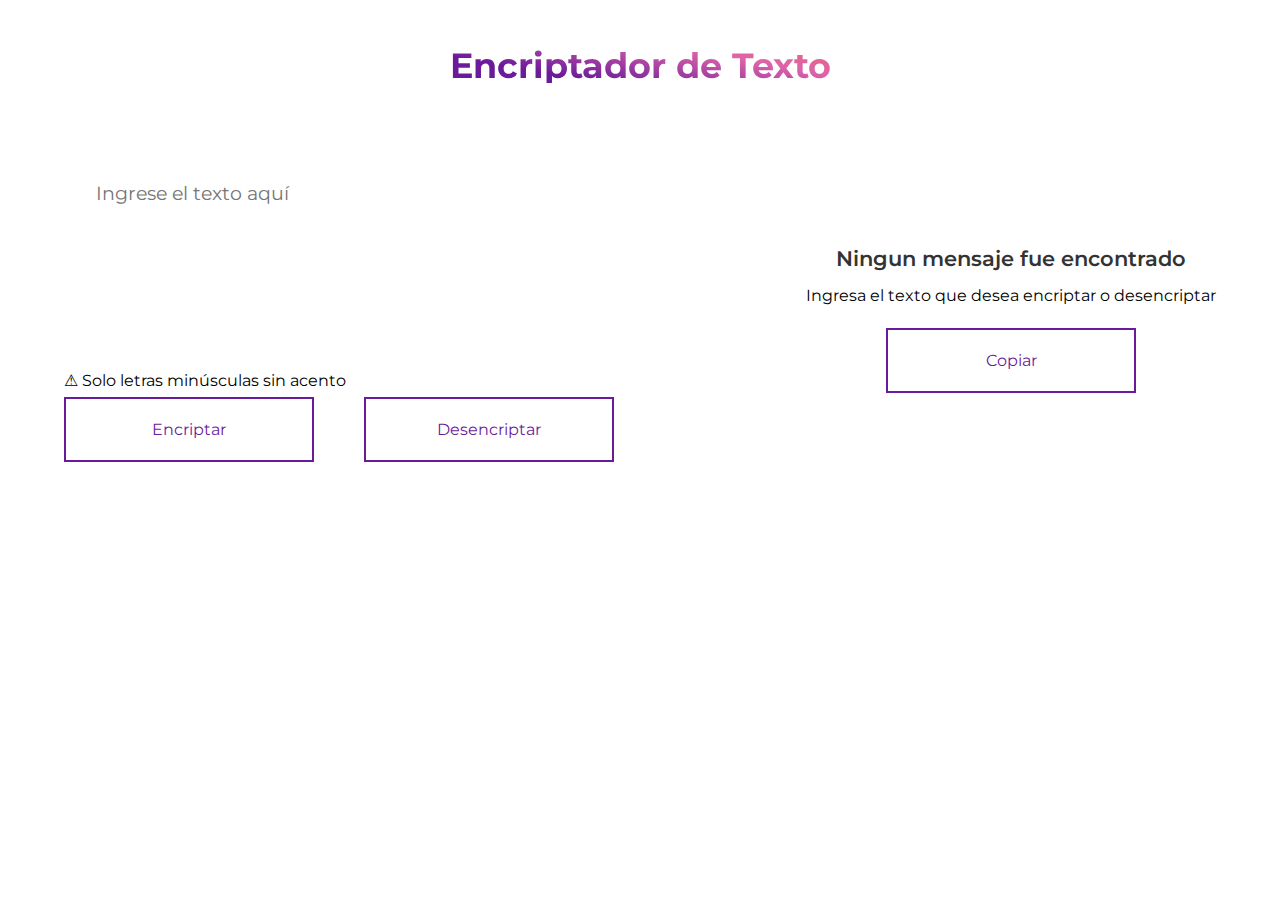
==== commit 38a5cb25: "Guardando proyecto" ====
--- a/index.html
+++ b/index.html
@@ -4,67 +4,60 @@
     <meta charset="UTF-8">
     <meta http-equiv="X-UA-Compatible" content="IE=edge">
     <meta name="viewport" content="width=device-width, initial-scale=1.0">
-    <link rel="shortcut icon" href="logo-fd.png" type="image/x-icon" style="width: 50px; height: 50px">
-    <title>Encriptador de Texto - Ferdan Encryptor</title>
+    <link rel="shortcut icon" href="logo-nextven__icon.png" type="image/x-icon">
+    <title>Nextven - Encriptador de Texto</title>
     <link rel="stylesheet" href="ajustar-reset.css">
-    <link rel="stylesheet" href="style.css">
-    <link href="https://fonts.googleapis.com/css2?family=Dosis:wght@200&family=Montserrat:wght@300&display=swap" rel="stylesheet">
-  </head>
+    <link rel="stylesheet" href="styles-principales.css">
+    <link rel="stylesheet" href="header-title.css">
+    <link rel="stylesheet" href="main-container.css">
+    <link rel="stylesheet" href="contenedor-input__buttons.css">
+    <link rel="stylesheet" href="responsive.css">
+    </head>
   <body>  
-    <div class="contenedor">
-      <header class="header-back">
-        <div class="content-logo">
-          <p class="logo-texto"><a href="">Ferdan Encryptor</a></p>
-        </div>        
-     
-        <nav class="items">
-          <li><a href="index.html">Inicio</a></li>
-        </nav>
-      </header>
+
+    <header class="header-container">
+      <h1 class="header__title">Encriptador de Texto</h1>
+    </header>
+
+    <main class="main_container">
+      <div class="main__orientate-flex">
+        <div class="contenedor-input__buttons">
+          <section class="section-input">
+            <form class="form-input">
+              <input class="input-text" type="text" id="input-text" onkeypress="return ValidandoProcess(event)" placeholder="Ingrese el texto aquí">
+            </form>
+          </section>
+
+          <section class="button-parrafo">
+            <form class="botones-text">
+              <label class="info">&#9888 Solo letras minúsculas sin acento</label><br>
+              <div class="buttons">
+                <input class="botonEncriptar" type="button" value="Encriptar" id="button-one">
+                <input class="botonDesencriptar boton-desen" type="button" value="Desencriptar" id="button-two">
+              </div>
+            </form>
+          </section>  
+        </div>
  
-      <main class="main">
-        <div class="orientate">
-          <div class="container-section-div">
-            <section class="section-input">
-              <form class="form-input">
-                <input class="input-text" type="text" id="input-text" onkeypress="return ValidandoProcess(event)" placeholder="Ingrese el texto aquí">
-              </form>
-            </section>
- 
-            <section class="button-parrafo">
-              <form class="botones-text">
-                <label class="info">&#9888 Solo letras minúsculas sin acento</label><br>
-                <div class="buttons">
-                  <input class="boton" type="button" value="Encriptar" id="button-one">
-                  <input class="boton boton-desen" type="button" value="Desencriptar" id="button-two">
-                </div>
-              </form>
-            </section>  
+        <section class="result-encrip-desencrip">
+          <div class="result-encriptado-desencriptado">
+           <center>
+             <div class="info-content">
+               <h2 class="frase-msg error-invalid" id="frase-msg">Ningun mensaje fue encontrado</h2>
+               <h2 class="frase-msg" id="error-invalid"></h2>
+               <p class="info-text" id="info-text">Ingresa el texto que desea encriptar o desencriptar</p>
+             </div>
+           </center>
+           <center>
+             <button class="botonCopiar copy__button" id="button-copy">Copiar</button>        
+           </center>
           </div>
-   
-          <section class="result-encrip-desencrip">
-            <div class="result-encriptado-desencriptado">
-             <center>
-               <div class="info-content">
-                 <h2 class="frase-msg error-invalid" id="frase-msg">Ningun mensaje fue encontrado</h2>
-                 <h2 class="frase-msg" id="error-invalid"></h2>
-                 <p class="info-text" id="info-text">Ingresa el texto que desea encriptar o desencriptar</p>
-               </div>
-             </center>
-             <center>
-               <button class="boton copy__button" id="button-copy">Copiar</button>        
-             </center>
-            </div>
-          </section>
-        </div>
-        <script src="script.js"></script>
-      </main>
-     
-      <footer class="back-footer">
-         <center class="center-footer">
-           <p class="p-footer">&copyCopyright Ferdan Encryptor 2022.<br>Todos los derechos reservados.</p>
-         </center>
-      </footer>
-    </div>
+        </section>
+      </div>
+
+      <script src="script.js"></script>
+    
+    </main>
+  
   </body>
 </html>
--- a/styles-principales.css
+++ b/styles-principales.css
@@ -0,0 +1,24 @@
+
+@import url('https://fonts.googleapis.com/css2?family=Aclonica&family=Cormorant+Garamond:wght@300&family=Estonia&family=Fleur+De+Leah&family=Gayathri:wght@100&family=Gowun+Batang&family=Grey+Qo&family=Inconsolata:wght@300&family=Josefin+Slab:wght@500&family=League+Spartan:wght@100;200;400;600&family=Merriweather:wght@300&family=Monsieur+La+Doulaise&family=Montserrat:wght@200;300;600;700&family=Quicksand&family=Raleway:wght@200;300;400;600&family=Righteous&family=Ubuntu:wght@300;400;500;700&display=swap');
+
+:root {
+    --fuente-montserrat: 'Montserrat', sans-serif;
+    --color-verde-claro: #00C632;
+    --color-naranja-claro: #ec7f25;
+    --color-transparente: #49494900;
+    --color-gris-claro: #c9c8c8;
+    --color-gray-masClaro: #ececec;
+    --color-negro-claro: #333333;
+    --color-morado-oscuro: #6A1B9A;
+    --color-white: #fdfdfd;
+}
+
+* {
+    font-family: var(--fuente-montserrat);
+}
+
+*::selection {
+    background-color: var(--color-morado-oscuro);
+    color: var(--color-white);
+}
+
--- a/header-title.css
+++ b/header-title.css
@@ -0,0 +1,16 @@
+
+.header-container {
+    padding: 0.5rem 3rem;
+    text-align: center;
+    
+    margin-top: 1rem;
+}
+
+.header__title {
+    font-size: 2.2rem;
+    font-weight: 700;
+
+    background: linear-gradient(190deg, #ff6600,#dd64a9 40%, var(--color-morado-oscuro) 60%) padding-box;
+    color: var(--color-transparente);
+    -webkit-background-clip: text;
+}--- a/main-container.css
+++ b/main-container.css
@@ -0,0 +1,13 @@
+
+.main__orientate-flex {
+
+    padding: 0 4rem;
+
+    display: flex;
+    align-items: center;
+    justify-content: space-between;
+
+    margin-top: 3rem;
+
+    flex-wrap: wrap;
+}--- a/contenedor-input__buttons.css
+++ b/contenedor-input__buttons.css
@@ -0,0 +1,54 @@
+
+.contenedor-input__buttons {
+    height: 300px;
+    display: flex;
+    flex-direction: column;
+    justify-content: space-between;
+}
+
+.input-text {
+    width: 350px;
+    height: 30px;
+
+    padding: 1rem 2rem;
+    outline: none;
+    border: none;
+    transition: 1s;
+
+    font-size: 1.2rem;
+}
+
+.input-text::placeholder {
+    font-size: 1.2rem;
+    /* color: var(--color-morado-oscuro); */
+}
+
+.input-text:focus::placeholder {
+    color: var(--color-morado-oscuro);
+}
+
+.botonEncriptar, .botonDesencriptar, .botonCopiar {
+    width: 250px;
+    height: 65px;
+
+    border: 2px solid var(--color-morado-oscuro);
+    color: var(--color-morado-oscuro);
+    font-size: 1rem;
+    background: none;
+    outline: none;
+    cursor: pointer;
+    margin-top: 0.5rem;
+}
+
+.buttons {
+    width: 550px;
+    display: flex;
+    align-items: center;
+    justify-content: space-between;
+}
+
+.frase-msg {
+    font-size: 1.3rem;
+    font-weight: 600;
+    color: var(--color-negro-claro);
+}--- a/responsive.css
+++ b/responsive.css
@@ -0,0 +1,29 @@
+
+@media (max-width: 500px) {
+    .main__orientate-flex {
+        padding: 0 2rem;
+    }
+
+    .buttons {
+        flex-direction: column;
+        gap: 1rem;
+        margin-left: -4rem;
+    }
+
+    .contenedor-input__buttons {
+        height: 420px;
+        display: flex;
+        flex-direction: column;
+        justify-content: space-between;
+
+        margin-bottom: 2rem;
+    }
+
+    .botonCopiar {
+        margin-left: 1.2rem;
+    }
+
+    .result-encrip-desencrip {
+        margin-bottom: 3rem;
+    }
+}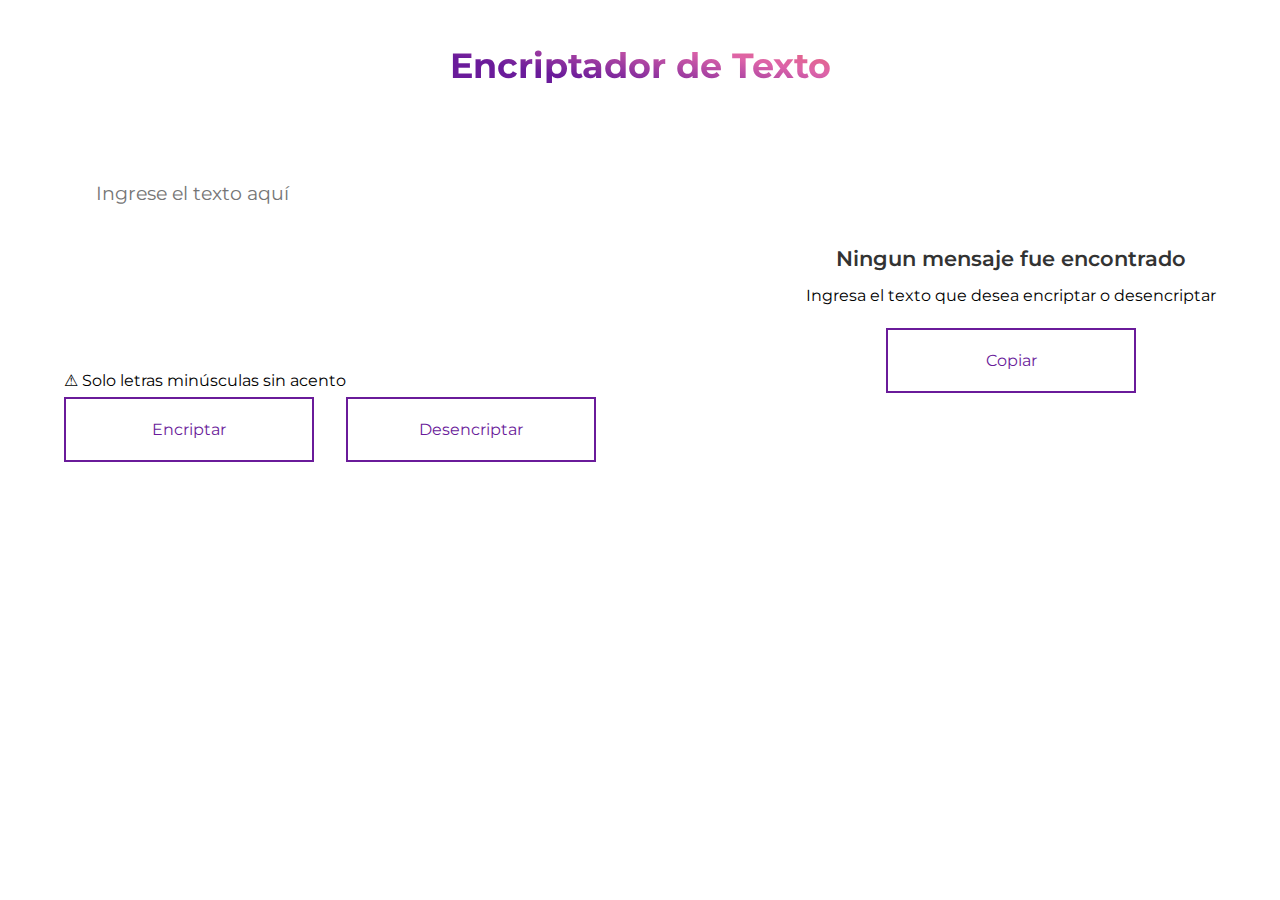
==== commit 48835b25: "He actualizado el nombre del logo en la etiqueta <title> como Suntfer, y antes estaba como Nextven" ====
--- a/index.html
+++ b/index.html
@@ -5,7 +5,7 @@
     <meta http-equiv="X-UA-Compatible" content="IE=edge">
     <meta name="viewport" content="width=device-width, initial-scale=1.0">
     <link rel="shortcut icon" href="logo-nextven__icon.png" type="image/x-icon">
-    <title>Nextven - Encriptador de Texto</title>
+    <title>Suntfer - Encriptador de Texto</title>
     <link rel="stylesheet" href="ajustar-reset.css">
     <link rel="stylesheet" href="styles-principales.css">
     <link rel="stylesheet" href="header-title.css">
--- a/main-container.css
+++ b/main-container.css
@@ -1,6 +1,6 @@
 
 .main__orientate-flex {
-
+    width: auto;
     padding: 0 4rem;
 
     display: flex;
--- a/contenedor-input__buttons.css
+++ b/contenedor-input__buttons.css
@@ -41,10 +41,12 @@
 }
 
 .buttons {
-    width: 550px;
     display: flex;
     align-items: center;
     justify-content: space-between;
+    gap: 2rem;
+
+    flex-wrap: wrap;
 }
 
 .frase-msg {
--- a/responsive.css
+++ b/responsive.css
@@ -2,12 +2,12 @@
 @media (max-width: 500px) {
     .main__orientate-flex {
         padding: 0 2rem;
+        justify-content: center;
     }
 
     .buttons {
         flex-direction: column;
-        gap: 1rem;
-        margin-left: -4rem;
+        gap: 1rem;   
     }
 
     .contenedor-input__buttons {
@@ -19,8 +19,8 @@
         margin-bottom: 2rem;
     }
 
-    .botonCopiar {
-        margin-left: 1.2rem;
+    .info {
+        margin-left: 4rem;
     }
 
     .result-encrip-desencrip {
